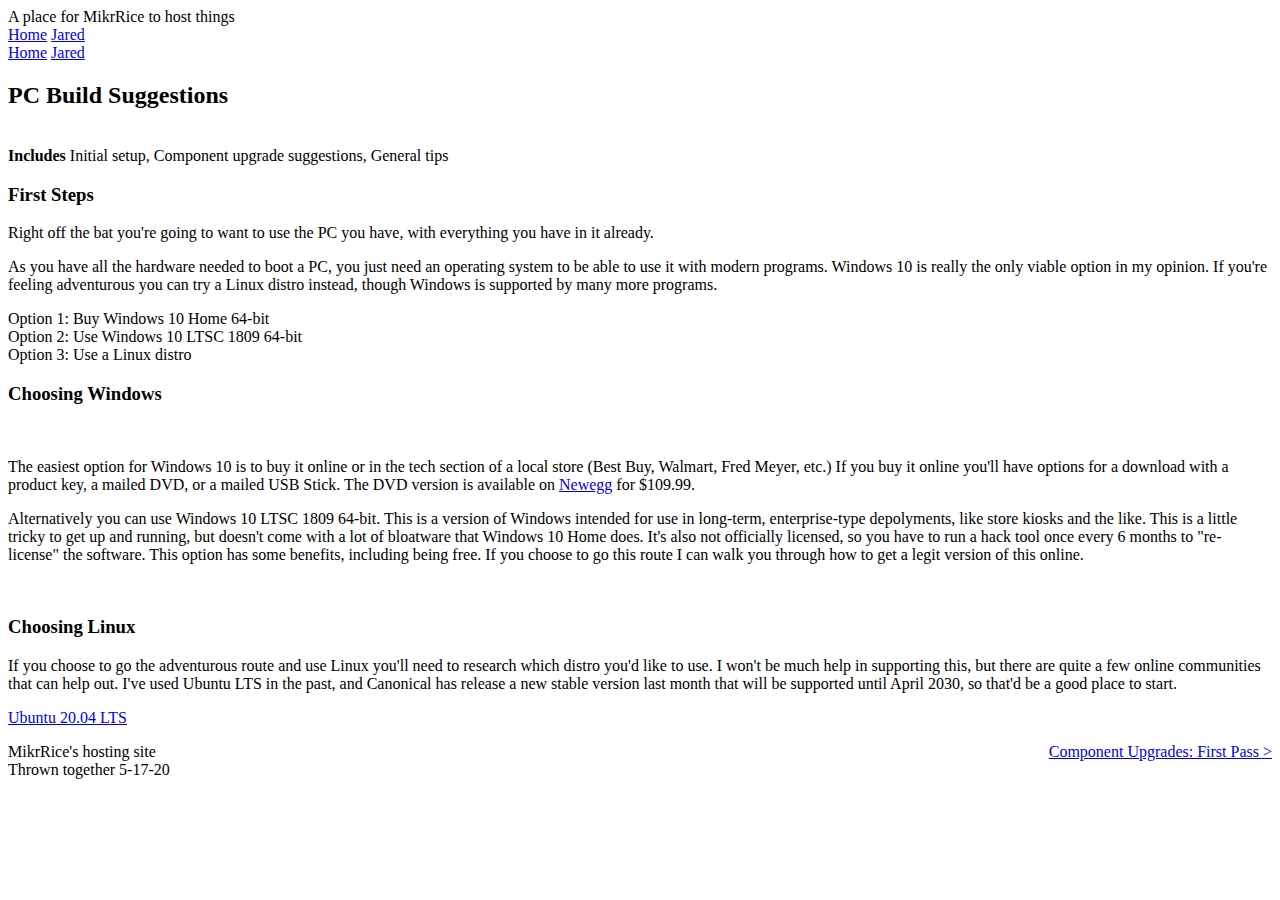
==== 200517.html @ 2d5b8b86 "removed Ubuntu logo" ====
<!doctype html>
<!--
  Material Design Lite
  Copyright 2015 Google Inc. All rights reserved.

  Licensed under the Apache License, Version 2.0 (the "License");
  you may not use this file except in compliance with the License.
  You may obtain a copy of the License at

      https://www.apache.org/licenses/LICENSE-2.0

  Unless required by applicable law or agreed to in writing, software
  distributed under the License is distributed on an "AS IS" BASIS,
  WITHOUT WARRANTIES OR CONDITIONS OF ANY KIND, either express or implied.
  See the License for the specific language governing permissions and
  limitations under the License
-->
<html lang="en">

<head>
    <meta charset="utf-8">
    <meta http-equiv="X-UA-Compatible" content="IE=edge">
    <meta name="description" content="A place for MikrRice to host things.">
    <meta name="viewport" content="width=device-width, initial-scale=1.0, minimum-scale=1.0">
    <title>MikrRice's Launchpad</title>
    <link rel="stylesheet" href="mdl/fonts.css">
    <link rel="stylesheet" href="mdl/material-red.css">
    <link rel="stylesheet" href="styles.css" />


    <link rel="stylesheet" href="mdl/icons.css">
</head>

<body>
    <div class="mdl-layout mdl-js-layout mdl-layout--fixed-header">
        <header class="mdl-layout__header mdl-layout__header--waterfall portfolio-header">
            <div class="mdl-layout__header-row portfolio-logo-row">
                <span class="mdl-layout__title">
                    <div class="portfolio-logo"></div>
                    <span class="mdl-layout__title">A place for MikrRice to host things</span>
                </span>
            </div>
            <div class="mdl-layout__header-row portfolio-navigation-row mdl-layout--large-screen-only">
                <nav class="mdl-navigation mdl-typography--body-1-force-preferred-font">
                    <a class="mdl-navigation__link" href="index.html">Home</a>
                    <a class="mdl-navigation__link is-active" href="jared.html">Jared</a>
<!--                    <a class="mdl-navigation__link" href="about.html">About</a>
                    <a class="mdl-navigation__link" href="contact.html">Contact</a>
-->                </nav>
            </div>
        </header>
        <div class="mdl-layout__drawer mdl-layout--small-screen-only">
            <nav class="mdl-navigation mdl-typography--body-1-force-preferred-font">
                    <a class="mdl-navigation__link" href="index.html">Home</a>
                    <a class="mdl-navigation__link is-active" href="jared.html">Jared</a>
<!--                    <a class="mdl-navigation__link" href="about.html">About</a>
                    <a class="mdl-navigation__link" href="contact.html">Contact</a>
-->                </nav>
        </div>
        <main class="mdl-layout__content">
            <div class="mdl-grid portfolio-max-width">
                <div class="mdl-cell mdl-cell--12-col mdl-card mdl-shadow--4dp">
                    <div class="mdl-card__title">
                        <h2 class="mdl-card__title-text">PC Build Suggestions</h2>
                    </div>
                    <div class="mdl-card__media">
                        <img class="article-image" src="images/BeforeAfter.png" border="0" alt="">
                    </div>
                    <div class="mdl-card__supporting-text">
                        <strong>Includes</strong>
                        <span>Initial setup, Component upgrade suggestions, General tips</span>
                    </div>
                    <div class="mdl-grid portfolio-copy">
                        <h3 class="mdl-cell mdl-cell--12-col mdl-typography--headline">First Steps</h3>
                        <div class="mdl-cell mdl-cell--12-col mdl-card__supporting-text no-padding">
                            <p>
                                Right off the bat you're going to want to use the PC you have, with everything you have in it already.
							</p><p>
								As you have all the hardware needed to boot a PC, you just need an operating system to be able to use it with modern programs. Windows 10 is really the only viable option in my opinion. If you're feeling adventurous you can try a Linux distro instead, though Windows is supported by many more programs.
							</p>
							<li>Option 1: Buy Windows 10 Home 64-bit</li>
							<li>Option 2: Use Windows 10 LTSC 1809 64-bit</li>
							<li>Option 3: Use a Linux distro</li>
                        </div>
                        <h3 class="mdl-cell mdl-cell--12-col mdl-typography--headline">Choosing Windows</h3>
                        <div class="mdl-cell mdl-cell--6-col mdl-card__supporting-text no-padding ">
                            <br><p>
                                The easiest option for Windows 10 is to buy it online or in the tech section of a local store (Best Buy, Walmart, Fred Meyer, etc.) If you buy it online you'll have options for a download with a product key, a mailed DVD, or a mailed USB Stick. The DVD version is available on <a href="https://www.newegg.com/microsoft-windows-10-home-64-bit/p/N82E16832416892">Newegg</a> for $109.99.
							</p><p>
							Alternatively you can use Windows 10 LTSC 1809 64-bit. This is a version of Windows intended for use in long-term, enterprise-type depolyments, like store kiosks and the like. This is a little tricky to get up and running, but doesn't come with a lot of bloatware that Windows 10 Home does. It's also not officially licensed, so you have to run a hack tool once every 6 months to "re-license" the software. This option has some benefits, including being free. If you choose to go this route I can walk you through how to get a legit version of this online.
							</p>
                        </div>
                        <div class="mdl-cell mdl-cell--6-col">
                            <img class="article-image" src="images/Windows_10_logo.png" border="0" alt="">
                        </div>
                        <h3 class="mdl-cell mdl-cell--12-col mdl-typography--headline">Choosing Linux</h3>
                        <div class="mdl-cell mdl-cell--12-col mdl-card__supporting-text no-padding">
                            <p>
                                If you choose to go the adventurous route and use Linux you'll need to research which distro you'd like to use. I won't be much help in supporting this, but there are quite a few online communities that can help out. I've used Ubuntu LTS in the past, and Canonical has release a new stable version last month that will be supported until April 2030, so that'd be a good place to start.
							</p><p>
							<a href="https://ubuntu.com/download/desktop">Ubuntu 20.04 LTS</a>
							</p>
                        </div>
                    </div>
					<div class="mdl-card__actions mdl-card--border">
                        <a class="mdl-button mdl-button--colored mdl-js-button mdl-js-ripple-effect mdl-button--accent" style="float:right;" href="200517a.html">Component Upgrades: First Pass ></a>
                    </div>
                </div>
            </div>
            <footer class="mdl-mini-footer">
                <div class="mdl-mini-footer__left-section">
                    <div class="mdl-logo">MikrRice's hosting site</div>
                </div>
                <div class="mdl-mini-footer__right-section">
					<div class="mdl-logo">Thrown together 5-17-20</div>
                </div>
            </footer>
        </main>
    </div>
    <script src="mdl/material.js"></script>
</body>

</html>
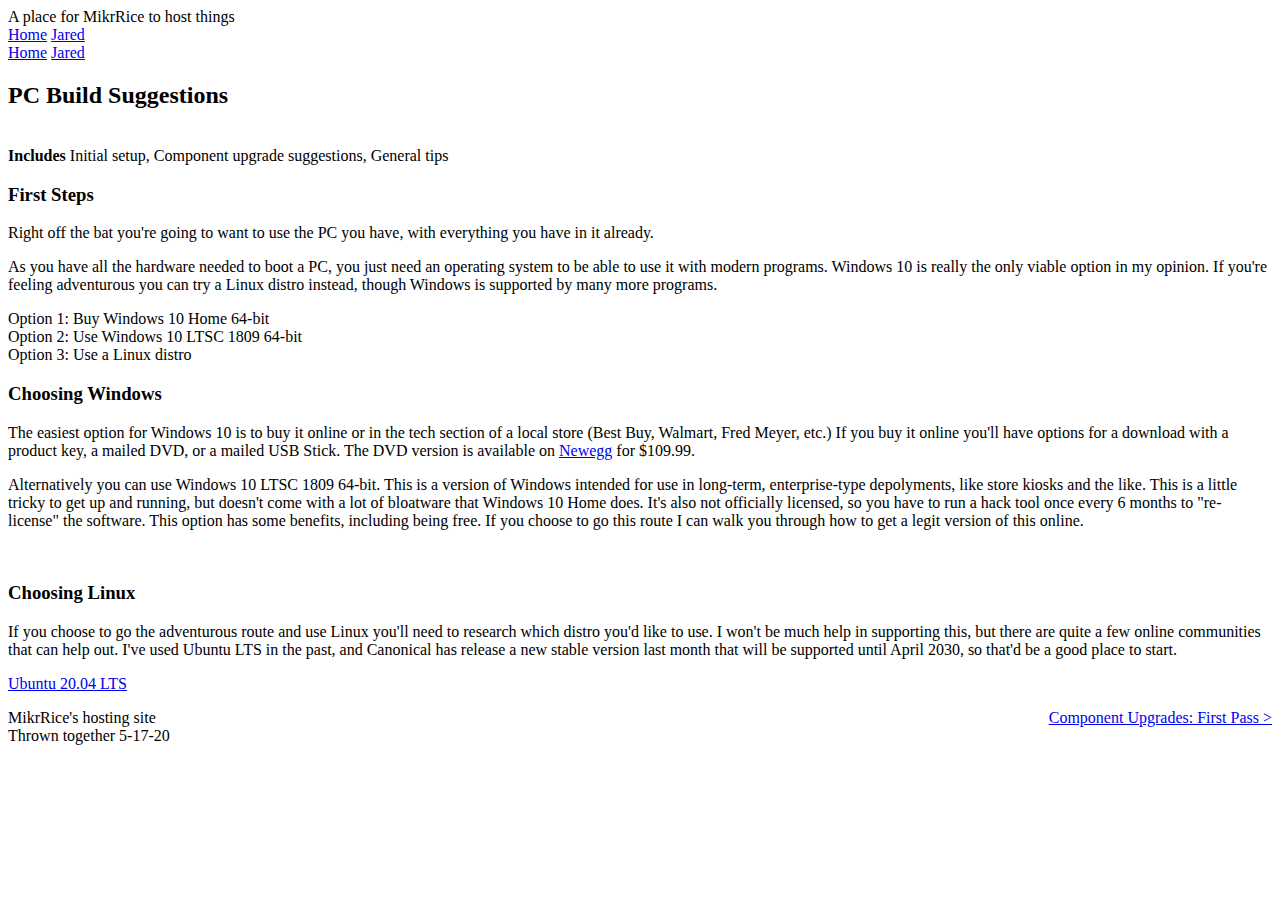
==== commit 79d961d3: "Made links mobile friendly" ====
--- a/200517.html
+++ b/200517.html
@@ -84,7 +84,7 @@
                         </div>
                         <h3 class="mdl-cell mdl-cell--12-col mdl-typography--headline">Choosing Windows</h3>
                         <div class="mdl-cell mdl-cell--6-col mdl-card__supporting-text no-padding ">
-                            <br><p>
+                            <p>
                                 The easiest option for Windows 10 is to buy it online or in the tech section of a local store (Best Buy, Walmart, Fred Meyer, etc.) If you buy it online you'll have options for a download with a product key, a mailed DVD, or a mailed USB Stick. The DVD version is available on <a href="https://www.newegg.com/microsoft-windows-10-home-64-bit/p/N82E16832416892">Newegg</a> for $109.99.
 							</p><p>
 							Alternatively you can use Windows 10 LTSC 1809 64-bit. This is a version of Windows intended for use in long-term, enterprise-type depolyments, like store kiosks and the like. This is a little tricky to get up and running, but doesn't come with a lot of bloatware that Windows 10 Home does. It's also not officially licensed, so you have to run a hack tool once every 6 months to "re-license" the software. This option has some benefits, including being free. If you choose to go this route I can walk you through how to get a legit version of this online.
@@ -103,7 +103,7 @@
                         </div>
                     </div>
 					<div class="mdl-card__actions mdl-card--border">
-                        <a class="mdl-button mdl-button--colored mdl-js-button mdl-js-ripple-effect mdl-button--accent" style="float:right;" href="200517a.html">Component Upgrades: First Pass ></a>
+                        <a style="float:right;" href="200517a.html">Component Upgrades: First Pass ></a>
                     </div>
                 </div>
             </div>
